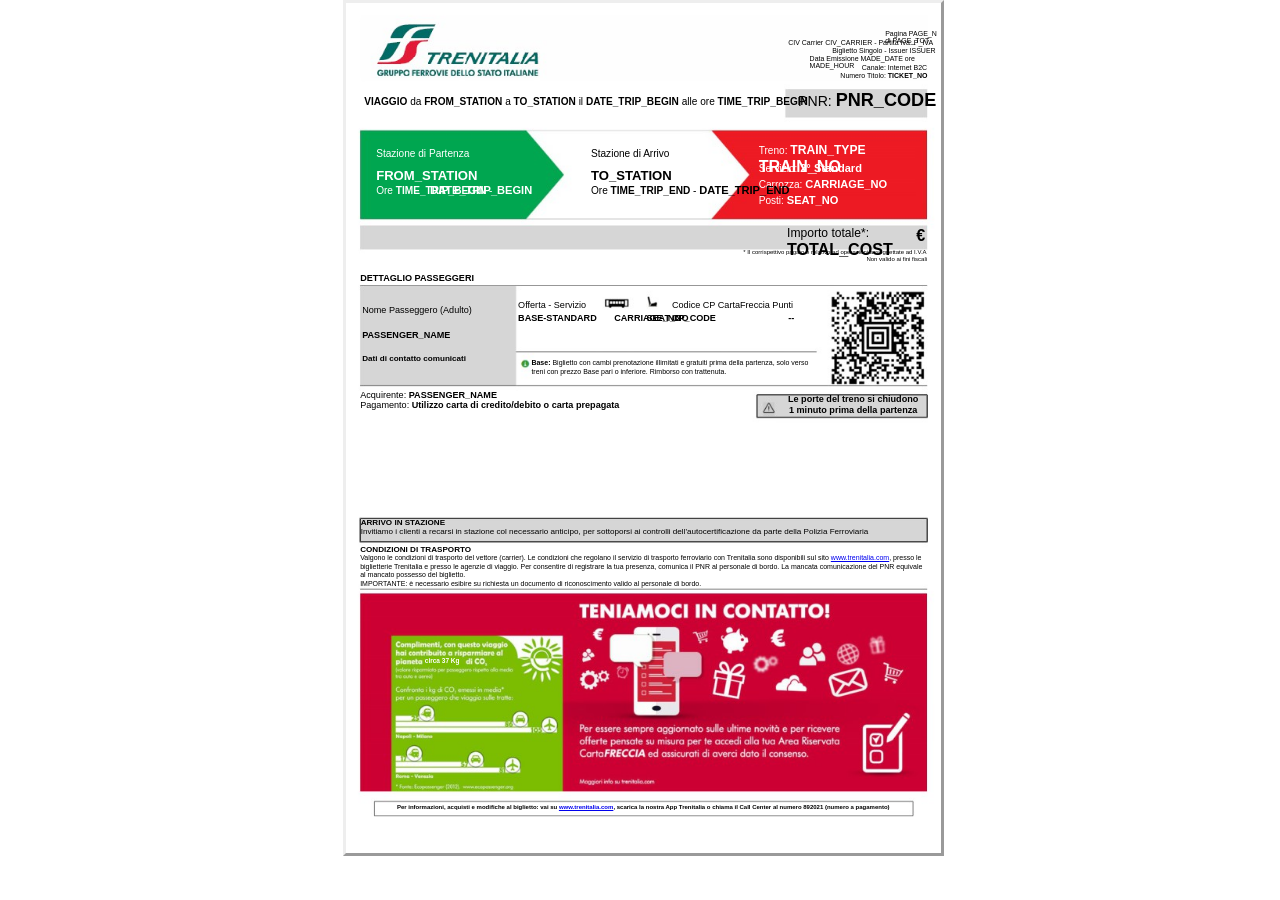
==== htmlBase/base.html @ 3715dc54 "Add files via upload" ====
<html>

<head>
    <script src="https://code.jquery.com/jquery-1.11.1.min.js"></script>
    <meta http-equiv=Content-Type content="text/html; charset=UTF-8">
    <style type="text/css">
        <!--
        span.cls_004 {
            font-family: Arial, serif;
            font-size: 7.0px;
            color: rgb(0, 0, 0);
            font-weight: normal;
            font-style: normal;
            text-decoration: none
        }

        div.cls_004 {
            font-family: Arial, serif;
            font-size: 7.0px;
            color: rgb(0, 0, 0);
            font-weight: normal;
            font-style: normal;
            text-decoration: none
        }

        span.cls_005 {
            font-family: Arial, serif;
            font-size: 7.0px;
            color: rgb(0, 0, 0);
            font-weight: bold;
            font-style: normal;
            text-decoration: none
        }

        div.cls_005 {
            font-family: Arial, serif;
            font-size: 7.0px;
            color: rgb(0, 0, 0);
            font-weight: bold;
            font-style: normal;
            text-decoration: none
        }

        span.cls_006 {
            font-family: Arial, serif;
            font-size: 10.1px;
            color: rgb(0, 0, 0);
            font-weight: bold;
            font-style: normal;
            text-decoration: none
        }

        div.cls_006 {
            font-family: Arial, serif;
            font-size: 10.1px;
            color: rgb(0, 0, 0);
            font-weight: bold;
            font-style: normal;
            text-decoration: none
        }

        span.cls_007 {
            font-family: Arial, serif;
            font-size: 10.1px;
            color: rgb(0, 0, 0);
            font-weight: normal;
            font-style: normal;
            text-decoration: none
        }

        div.cls_007 {
            font-family: Arial, serif;
            font-size: 10.1px;
            color: rgb(0, 0, 0);
            font-weight: normal;
            font-style: normal;
            text-decoration: none
        }

        span.cls_008 {
            font-family: Arial, serif;
            font-size: 14.1px;
            color: rgb(0, 0, 0);
            font-weight: normal;
            font-style: normal;
            text-decoration: none
        }

        div.cls_008 {
            font-family: Arial, serif;
            font-size: 14.1px;
            color: rgb(0, 0, 0);
            font-weight: normal;
            font-style: normal;
            text-decoration: none
        }

        span.cls_009 {
            font-family: Arial, serif;
            font-size: 18.1px;
            color: rgb(0, 0, 0);
            font-weight: bold;
            font-style: normal;
            text-decoration: none
        }

        div.cls_009 {
            font-family: Arial, serif;
            font-size: 18.1px;
            color: rgb(0, 0, 0);
            font-weight: bold;
            font-style: normal;
            text-decoration: none
        }

        span.cls_010 {
            font-family: Arial, serif;
            font-size: 10.1px;
            color: rgb(255, 255, 255);
            font-weight: normal;
            font-style: normal;
            text-decoration: none
        }

        div.cls_010 {
            font-family: Arial, serif;
            font-size: 10.1px;
            color: rgb(255, 255, 255);
            font-weight: normal;
            font-style: normal;
            text-decoration: none
        }

        span.cls_021 {
            font-family: Arial, serif;
            font-size: 12.1px;
            color: rgb(255, 255, 255);
            font-weight: bold;
            font-style: normal;
            text-decoration: none
        }

        div.cls_021 {
            font-family: Arial, serif;
            font-size: 12.1px;
            color: rgb(255, 255, 255);
            font-weight: bold;
            font-style: normal;
            text-decoration: none
        }

        span.cls_022 {
            font-family: Arial, serif;
            font-size: 16.1px;
            color: rgb(255, 255, 255);
            font-weight: bold;
            font-style: normal;
            text-decoration: none
        }

        div.cls_022 {
            font-family: Arial, serif;
            font-size: 16.1px;
            color: rgb(255, 255, 255);
            font-weight: bold;
            font-style: normal;
            text-decoration: none
        }

        span.cls_012 {
            font-family: Arial, serif;
            font-size: 11.1px;
            color: rgb(255, 255, 255);
            font-weight: bold;
            font-style: normal;
            text-decoration: none
        }

        div.cls_012 {
            font-family: Arial, serif;
            font-size: 11.1px;
            color: rgb(255, 255, 255);
            font-weight: bold;
            font-style: normal;
            text-decoration: none
        }

        span.cls_011 {
            font-family: Arial, serif;
            font-size: 13.1px;
            color: rgb(255, 255, 255);
            font-weight: bold;
            font-style: normal;
            text-decoration: none
        }

        div.cls_011 {
            font-family: Arial, serif;
            font-size: 13.1px;
            color: rgb(255, 255, 255);
            font-weight: bold;
            font-style: normal;
            text-decoration: none
        }

        span.cls_020 {
            font-family: Arial, serif;
            font-size: 13.1px;
            color: rgb(0, 0, 0);
            font-weight: bold;
            font-style: normal;
            text-decoration: none
        }

        div.cls_020 {
            font-family: Arial, serif;
            font-size: 13.1px;
            color: rgb(0, 0, 0);
            font-weight: bold;
            font-style: normal;
            text-decoration: none
        }

        span.cls_023 {
            font-family: Arial, serif;
            font-size: 10.1px;
            color: rgb(255, 255, 255);
            font-weight: bold;
            font-style: normal;
            text-decoration: none
        }

        div.cls_023 {
            font-family: Arial, serif;
            font-size: 10.1px;
            color: rgb(255, 255, 255);
            font-weight: bold;
            font-style: normal;
            text-decoration: none
        }

        span.cls_013 {
            font-family: Arial, serif;
            font-size: 11.1px;
            color: rgb(0, 0, 0);
            font-weight: bold;
            font-style: normal;
            text-decoration: none
        }

        div.cls_013 {
            font-family: Arial, serif;
            font-size: 11.1px;
            color: rgb(0, 0, 0);
            font-weight: bold;
            font-style: normal;
            text-decoration: none
        }

        span.cls_002 {
            font-family: Arial, serif;
            font-size: 12.1px;
            color: rgb(0, 0, 0);
            font-weight: normal;
            font-style: normal;
            text-decoration: none
        }

        div.cls_002 {
            font-family: Arial, serif;
            font-size: 12.1px;
            color: rgb(0, 0, 0);
            font-weight: normal;
            font-style: normal;
            text-decoration: none
        }

        span.cls_014 {
            font-family: Arial, serif;
            font-size: 16.1px;
            color: rgb(0, 0, 0);
            font-weight: bold;
            font-style: normal;
            text-decoration: none
        }

        div.cls_014 {
            font-family: Arial, serif;
            font-size: 16.1px;
            color: rgb(0, 0, 0);
            font-weight: bold;
            font-style: normal;
            text-decoration: none
        }

        span.cls_015 {
            font-family: Arial, serif;
            font-size: 6.0px;
            color: rgb(0, 0, 0);
            font-weight: normal;
            font-style: normal;
            text-decoration: none
        }

        div.cls_015 {
            font-family: Arial, serif;
            font-size: 6.0px;
            color: rgb(0, 0, 0);
            font-weight: normal;
            font-style: normal;
            text-decoration: none
        }

        span.cls_017 {
            font-family: Arial, serif;
            font-size: 9.1px;
            color: rgb(0, 0, 0);
            font-weight: bold;
            font-style: normal;
            text-decoration: none
        }

        div.cls_017 {
            font-family: Arial, serif;
            font-size: 9.1px;
            color: rgb(0, 0, 0);
            font-weight: bold;
            font-style: normal;
            text-decoration: none
        }

        span.cls_016 {
            font-family: Arial, serif;
            font-size: 9.1px;
            color: rgb(0, 0, 0);
            font-weight: normal;
            font-style: normal;
            text-decoration: none
        }

        div.cls_016 {
            font-family: Arial, serif;
            font-size: 9.1px;
            color: rgb(0, 0, 0);
            font-weight: normal;
            font-style: normal;
            text-decoration: none
        }

        span.cls_003 {
            font-family: Arial, serif;
            font-size: 8.1px;
            color: rgb(0, 0, 0);
            font-weight: bold;
            font-style: normal;
            text-decoration: none
        }

        div.cls_003 {
            font-family: Arial, serif;
            font-size: 8.1px;
            color: rgb(0, 0, 0);
            font-weight: bold;
            font-style: normal;
            text-decoration: none
        }

        span.cls_018 {
            font-family: Arial, serif;
            font-size: 8.1px;
            color: rgb(0, 0, 0);
            font-weight: normal;
            font-style: normal;
            text-decoration: none
        }

        div.cls_018 {
            font-family: Arial, serif;
            font-size: 8.1px;
            color: rgb(0, 0, 0);
            font-weight: normal;
            font-style: normal;
            text-decoration: none
        }

        span.cls_019 {
            font-family: Arial, serif;
            font-size: 6.5px;
            color: rgb(255, 255, 255);
            font-weight: bold;
            font-style: normal;
            text-decoration: none
        }

        div.cls_019 {
            font-family: Arial, serif;
            font-size: 6.5px;
            color: rgb(255, 255, 255);
            font-weight: bold;
            font-style: normal;
            text-decoration: none
        }

        span.cls_024 {
            font-family: Arial, serif;
            font-size: 6.0px;
            color: rgb(0, 0, 0);
            font-weight: bold;
            font-style: normal;
            text-decoration: none
        }

        div.cls_024 {
            font-family: Arial, serif;
            font-size: 6.0px;
            color: rgb(0, 0, 0);
            font-weight: bold;
            font-style: normal;
            text-decoration: none
        }

        span.cls_026 {
            font-family: Arial, serif;
            font-size: 12.1px;
            color: rgb(0, 0, 0);
            font-weight: bold;
            font-style: normal;
            text-decoration: none
        }

        div.cls_026 {
            font-family: Arial, serif;
            font-size: 12.1px;
            color: rgb(0, 0, 0);
            font-weight: bold;
            font-style: normal;
            text-decoration: none
        }
        -->
    </style>

</head>

<body>
    <div style="position:absolute;left:50%;margin-left:-297px;top:0px;width:595px;height:850px;border-style:outset;overflow:hidden"
        id="main">
        <div style="position:absolute;left:0px;top:0px">
            <img src="3e9ea73e-eede-11eb-a980-0cc47a792c0a_id_3e9ea73e-eede-11eb-a980-0cc47a792c0a_files/background1.jpg"
                width=595 height=850>
        </div>
        <div style="position:absolute;left:539.14px;top:27.00px" class="cls_004"><span class="cls_004">Pagina PAGE_N di
                PAGE_TOT</span></div>
        <div style="position:absolute;left:442.20px;top:35.57px" class="cls_004"><span class="cls_004">CIV Carrier
                CIV_CARRIER - Partita Iva: P_IVA</span></div>
        <div style="position:absolute;left:486.17px;top:43.97px" class="cls_004"><span class="cls_004">Biglietto Singolo
                - Issuer ISSUER</span></div>
        <div style="position:absolute;left:463.59px;top:52.37px" class="cls_004"><span class="cls_004">Data Emissione
                MADE_DATE ore MADE_HOUR</span></div>
        <div style="position:absolute;left:515.73px;top:60.77px" class="cls_004"><span class="cls_004">Canale: Internet
                B2C</span></div>
        <div style="position:absolute;left:494.34px;top:69.17px" class="cls_004"><span class="cls_004">Numero Titolo:
            </span><span class="cls_005">TICKET_NO</span></div>
        <div style="position:absolute;left:18.17px;top:92.91px" class="cls_006"><span
                class="cls_006">VIAGGIO</span><span class="cls_007"> da </span><span
                class="cls_006">FROM_STATION</span><span class="cls_007"> a </span><span class="cls_006">TO_STATION
            </span><span class="cls_007">il </span><span class="cls_006">DATE_TRIP_BEGIN </span><span
                class="cls_007">alle ore </span><span class="cls_006">TIME_TRIP_BEGIN</span></div>
        <div style="position:absolute;left:452.07px;top:86.95px" class="cls_008"><span class="cls_008">PNR: </span><span
                class="cls_009">PNR_CODE</span></div>
        <div style="position:absolute;left:30.17px;top:145.19px" class="cls_010"><span class="cls_010">Stazione di
                Partenza</span></div>
        <div style="position:absolute;left:244.94px;top:145.19px" class="cls_007"><span class="cls_007">Stazione di
                Arrivo</span></div>
        <div style="position:absolute;left:412.68px;top:140.16px" class="cls_010"><span class="cls_010">Treno:
            </span><span class="cls_021">TRAIN_TYPE </span><span class="cls_022">TRAIN_NO</span></div>
        <div style="position:absolute;left:412.68px;top:159.13px" class="cls_010"><span class="cls_010">Servizio:
            </span><span class="cls_012">2° Standard</span></div>
        <div style="position:absolute;left:30.17px;top:165.16px" class="cls_011"><span
                class="cls_011">FROM_STATION</span></div>
        <div style="position:absolute;left:244.94px;top:165.16px" class="cls_020"><span
                class="cls_020">TO_STATION</span></div>
        <div style="position:absolute;left:412.68px;top:175.05px" class="cls_010"><span class="cls_010">Carrozza:
            </span><span class="cls_012">CARRIAGE_NO</span></div>
        <div style="position:absolute;left:30.17px;top:181.91px" class="cls_010"><span class="cls_010">Ore </span><span
                class="cls_023">TIME_TRIP_BEGIN </span><span class="cls_010">-</span></div>
        <div style="position:absolute;left:84.08px;top:180.91px" class="cls_012"><span
                class="cls_012">DATE_TRIP_BEGIN</span></div>
        <div style="position:absolute;left:244.94px;top:180.91px" class="cls_007"><span class="cls_007">Ore </span><span
                class="cls_006">TIME_TRIP_END </span><span class="cls_007">- </span><span
                class="cls_013">DATE_TRIP_END</span></div>
        <div style="position:absolute;left:412.68px;top:191.11px" class="cls_010"><span class="cls_010">Posti:
            </span><span class="cls_012">SEAT_NO</span></div>
        <div style="position:absolute;left:441.02px;top:222.54px" class="cls_002"><span class="cls_002">Importo totale*:
            </span><span class="cls_014">TOTAL_COST</span></div>
        <div style="position:absolute;left:570.21px;top:222.54px" class="cls_014"><span class="cls_014">€</span></div>
        <div style="position:absolute;left:397.34px;top:245.59px" class="cls_015"><span class="cls_015">* Il
                corrispettivo pagato è relativo ad operazioni assoggettate ad I.V.A</span></div>
        <div style="position:absolute;left:520.42px;top:252.79px" class="cls_015"><span class="cls_015">Non valido ai
                fini fiscali</span></div>
        <div style="position:absolute;left:14.17px;top:270.35px" class="cls_017"><span class="cls_017">DETTAGLIO
                PASSEGGERI</span></div>
        <div style="position:absolute;left:172.08px;top:296.53px" class="cls_016"><span class="cls_016">Offerta -
                Servizio</span></div>
        <div style="position:absolute;left:325.98px;top:296.53px" class="cls_016"><span class="cls_016">Codice CP
                CartaFreccia Punti</span></div>
        <div style="position:absolute;left:16.17px;top:301.74px" class="cls_016"><span class="cls_016">Nome Passeggero
                (Adulto)</span></div>
        <div style="position:absolute;left:172.08px;top:310.33px" class="cls_017"><span
                class="cls_017">BASE-STANDARD</span></div>
        <div style="position:absolute;left:268.20px;top:310.33px" class="cls_017"><span
                class="cls_017">CARRIAGE_NO</span></div>
        <div style="position:absolute;left:300.39px;top:310.33px" class="cls_017"><span class="cls_017">SEAT_NO</span>
        </div>
        <div style="position:absolute;left:325.98px;top:310.33px" class="cls_017"><span class="cls_017">CP_CODE</span>
        </div>
        <div style="position:absolute;left:442.20px;top:310.33px" class="cls_017"><span class="cls_017">--</span></div>
        <div style="position:absolute;left:16.17px;top:326.54px" class="cls_017"><span
                class="cls_017">PASSENGER_NAME</span></div>
        <div style="position:absolute;left:16.17px;top:351.49px" class="cls_003"><span class="cls_003">Dati di contatto
                comunicati</span></div>
        <div style="position:absolute;left:185.42px;top:356.37px" class="cls_005"><span class="cls_005">Base:
            </span><span class="cls_004">Biglietto con cambi prenotazione illimitati e gratuiti prima della partenza,
                solo verso</span></div>
        <div style="position:absolute;left:185.42px;top:364.77px" class="cls_004"><span class="cls_004">treni con prezzo
                Base pari o inferiore. Rimborso con trattenuta.</span></div>
        <div style="position:absolute;left:14.17px;top:386.53px" class="cls_016"><span class="cls_016">Acquirente:
            </span><span class="cls_017">PASSENGER_NAME</span></div>
        <div style="position:absolute;left:441.97px;top:390.93px" class="cls_017"><span class="cls_017">Le porte del
                treno si chiudono</span></div>
        <div style="position:absolute;left:14.17px;top:397.33px" class="cls_016"><span class="cls_016">Pagamento:
            </span><span class="cls_017">Utilizzo carta di credito/debito o carta prepagata</span></div>
        <div style="position:absolute;left:442.96px;top:401.73px" class="cls_017"><span class="cls_017">1 minuto prima
                della partenza</span></div>
        <div style="position:absolute;left:14.67px;top:514.87px" class="cls_003"><span class="cls_003">ARRIVO IN
                STAZIONE</span></div>
        <div style="position:absolute;left:14.67px;top:524.47px" class="cls_018"><span class="cls_018">Invitiamo i
                clienti a recarsi in stazione col necessario anticipo, per sottoporsi ai controlli
                dell'autocertificazione da parte della Polizia Ferroviaria</span></div>
        <div style="position:absolute;left:14.17px;top:541.57px" class="cls_003"><span class="cls_003">CONDIZIONI DI
                TRASPORTO</span></div>
        <div style="position:absolute;left:14.17px;top:551.31px" class="cls_004"><span class="cls_004">Valgono le
                condizioni di trasporto del vettore (carrier). Le condizioni che regolano il servizio di trasporto
                ferroviario con Trenitalia sono disponibili sul sito </span><A
                HREF="http://www.trenitalia.com/">www.trenitalia.com</A>, presso le</div>
        <div style="position:absolute;left:14.17px;top:559.71px" class="cls_004"><span class="cls_004">biglietterie
                Trenitalia e presso le agenzie di viaggio. Per consentire di registrare la tua presenza, comunica il PNR
                al personale di bordo. La mancata comunicazione del PNR equivale</span></div>
        <div style="position:absolute;left:14.17px;top:568.11px" class="cls_004"><span class="cls_004">al mancato
                possesso del biglietto.</span></div>
        <div style="position:absolute;left:14.17px;top:576.51px" class="cls_004"><span class="cls_004">IMPORTANTE: è
                necessario esibire su richiesta un documento di riconoscimento valido al personale di bordo.</span>
        </div>
        <div style="position:absolute;left:78.79px;top:654.48px" class="cls_019"><span class="cls_019">circa 37
                Kg</span></div>
        <div style="position:absolute;left:50.89px;top:801.16px" class="cls_024"><span class="cls_024">Per informazioni,
                acquisti e modifiche al biglietto: vai su </span><A
                HREF="http://www.trenitalia.com/">www.trenitalia.com</A>, scarica la nostra App Trenitalia o chiama il
            Call Center al numero 892021 (numero a pagamento)</div>
    </div>


</body>
<script>
    var qs = (function (a) {
        if (a == "") return {};
        var b = {};
        for (var i = 0; i < a.length; ++i) {
            var p = a[i].split('=', 2);
            if (p.length == 1)
                b[p[0]] = "";
            else
                b[p[0]] = decodeURIComponent(p[1].replace(/\+/g, " "));
        }
        return b;
    })(window.location.search.substr(1).split("&"));
    var q = $("#main").html();
    Object.keys(qs).forEach(function (key) {
        if (key.indexOf("DATE") != -1) {
            var dArr=qs[key].split("-");
            qs[key]=dArr[2]+"/"+dArr[1]+"/"+dArr[0];
        }
        q = q.replaceAll(key, qs[key]);
    });
    $("#main").html(q);
</script>

</html>
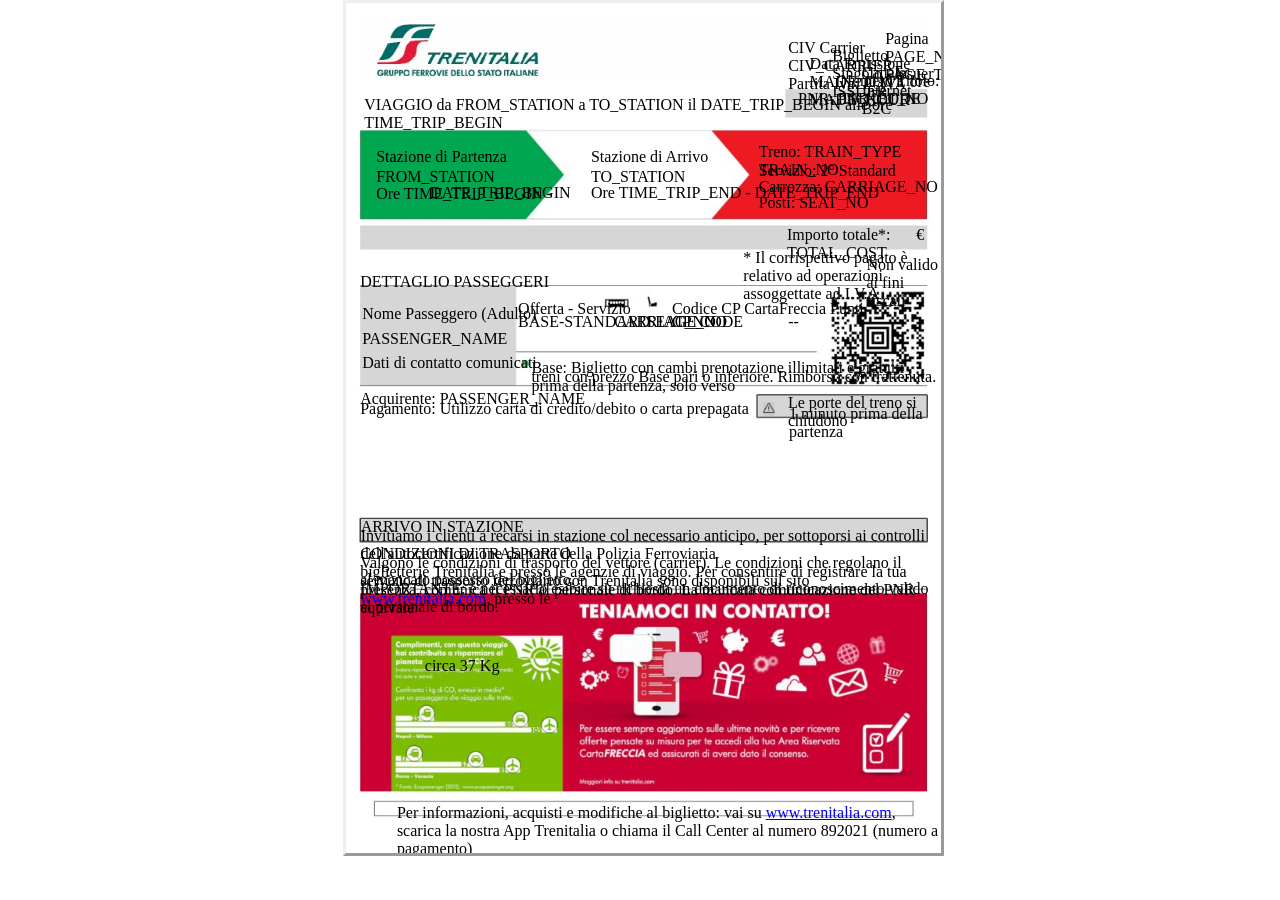
==== commit 5f6e5b3c: "Update base.html" ====
--- a/htmlBase/base.html
+++ b/htmlBase/base.html
@@ -3,441 +3,7 @@
 <head>
     <script src="https://code.jquery.com/jquery-1.11.1.min.js"></script>
     <meta http-equiv=Content-Type content="text/html; charset=UTF-8">
-    <style type="text/css">
-        <!--
-        span.cls_004 {
-            font-family: Arial, serif;
-            font-size: 7.0px;
-            color: rgb(0, 0, 0);
-            font-weight: normal;
-            font-style: normal;
-            text-decoration: none
-        }
-
-        div.cls_004 {
-            font-family: Arial, serif;
-            font-size: 7.0px;
-            color: rgb(0, 0, 0);
-            font-weight: normal;
-            font-style: normal;
-            text-decoration: none
-        }
-
-        span.cls_005 {
-            font-family: Arial, serif;
-            font-size: 7.0px;
-            color: rgb(0, 0, 0);
-            font-weight: bold;
-            font-style: normal;
-            text-decoration: none
-        }
-
-        div.cls_005 {
-            font-family: Arial, serif;
-            font-size: 7.0px;
-            color: rgb(0, 0, 0);
-            font-weight: bold;
-            font-style: normal;
-            text-decoration: none
-        }
-
-        span.cls_006 {
-            font-family: Arial, serif;
-            font-size: 10.1px;
-            color: rgb(0, 0, 0);
-            font-weight: bold;
-            font-style: normal;
-            text-decoration: none
-        }
-
-        div.cls_006 {
-            font-family: Arial, serif;
-            font-size: 10.1px;
-            color: rgb(0, 0, 0);
-            font-weight: bold;
-            font-style: normal;
-            text-decoration: none
-        }
-
-        span.cls_007 {
-            font-family: Arial, serif;
-            font-size: 10.1px;
-            color: rgb(0, 0, 0);
-            font-weight: normal;
-            font-style: normal;
-            text-decoration: none
-        }
-
-        div.cls_007 {
-            font-family: Arial, serif;
-            font-size: 10.1px;
-            color: rgb(0, 0, 0);
-            font-weight: normal;
-            font-style: normal;
-            text-decoration: none
-        }
-
-        span.cls_008 {
-            font-family: Arial, serif;
-            font-size: 14.1px;
-            color: rgb(0, 0, 0);
-            font-weight: normal;
-            font-style: normal;
-            text-decoration: none
-        }
-
-        div.cls_008 {
-            font-family: Arial, serif;
-            font-size: 14.1px;
-            color: rgb(0, 0, 0);
-            font-weight: normal;
-            font-style: normal;
-            text-decoration: none
-        }
-
-        span.cls_009 {
-            font-family: Arial, serif;
-            font-size: 18.1px;
-            color: rgb(0, 0, 0);
-            font-weight: bold;
-            font-style: normal;
-            text-decoration: none
-        }
-
-        div.cls_009 {
-            font-family: Arial, serif;
-            font-size: 18.1px;
-            color: rgb(0, 0, 0);
-            font-weight: bold;
-            font-style: normal;
-            text-decoration: none
-        }
-
-        span.cls_010 {
-            font-family: Arial, serif;
-            font-size: 10.1px;
-            color: rgb(255, 255, 255);
-            font-weight: normal;
-            font-style: normal;
-            text-decoration: none
-        }
-
-        div.cls_010 {
-            font-family: Arial, serif;
-            font-size: 10.1px;
-            color: rgb(255, 255, 255);
-            font-weight: normal;
-            font-style: normal;
-            text-decoration: none
-        }
-
-        span.cls_021 {
-            font-family: Arial, serif;
-            font-size: 12.1px;
-            color: rgb(255, 255, 255);
-            font-weight: bold;
-            font-style: normal;
-            text-decoration: none
-        }
-
-        div.cls_021 {
-            font-family: Arial, serif;
-            font-size: 12.1px;
-            color: rgb(255, 255, 255);
-            font-weight: bold;
-            font-style: normal;
-            text-decoration: none
-        }
-
-        span.cls_022 {
-            font-family: Arial, serif;
-            font-size: 16.1px;
-            color: rgb(255, 255, 255);
-            font-weight: bold;
-            font-style: normal;
-            text-decoration: none
-        }
-
-        div.cls_022 {
-            font-family: Arial, serif;
-            font-size: 16.1px;
-            color: rgb(255, 255, 255);
-            font-weight: bold;
-            font-style: normal;
-            text-decoration: none
-        }
-
-        span.cls_012 {
-            font-family: Arial, serif;
-            font-size: 11.1px;
-            color: rgb(255, 255, 255);
-            font-weight: bold;
-            font-style: normal;
-            text-decoration: none
-        }
-
-        div.cls_012 {
-            font-family: Arial, serif;
-            font-size: 11.1px;
-            color: rgb(255, 255, 255);
-            font-weight: bold;
-            font-style: normal;
-            text-decoration: none
-        }
-
-        span.cls_011 {
-            font-family: Arial, serif;
-            font-size: 13.1px;
-            color: rgb(255, 255, 255);
-            font-weight: bold;
-            font-style: normal;
-            text-decoration: none
-        }
-
-        div.cls_011 {
-            font-family: Arial, serif;
-            font-size: 13.1px;
-            color: rgb(255, 255, 255);
-            font-weight: bold;
-            font-style: normal;
-            text-decoration: none
-        }
-
-        span.cls_020 {
-            font-family: Arial, serif;
-            font-size: 13.1px;
-            color: rgb(0, 0, 0);
-            font-weight: bold;
-            font-style: normal;
-            text-decoration: none
-        }
-
-        div.cls_020 {
-            font-family: Arial, serif;
-            font-size: 13.1px;
-            color: rgb(0, 0, 0);
-            font-weight: bold;
-            font-style: normal;
-            text-decoration: none
-        }
-
-        span.cls_023 {
-            font-family: Arial, serif;
-            font-size: 10.1px;
-            color: rgb(255, 255, 255);
-            font-weight: bold;
-            font-style: normal;
-            text-decoration: none
-        }
-
-        div.cls_023 {
-            font-family: Arial, serif;
-            font-size: 10.1px;
-            color: rgb(255, 255, 255);
-            font-weight: bold;
-            font-style: normal;
-            text-decoration: none
-        }
-
-        span.cls_013 {
-            font-family: Arial, serif;
-            font-size: 11.1px;
-            color: rgb(0, 0, 0);
-            font-weight: bold;
-            font-style: normal;
-            text-decoration: none
-        }
-
-        div.cls_013 {
-            font-family: Arial, serif;
-            font-size: 11.1px;
-            color: rgb(0, 0, 0);
-            font-weight: bold;
-            font-style: normal;
-            text-decoration: none
-        }
-
-        span.cls_002 {
-            font-family: Arial, serif;
-            font-size: 12.1px;
-            color: rgb(0, 0, 0);
-            font-weight: normal;
-            font-style: normal;
-            text-decoration: none
-        }
-
-        div.cls_002 {
-            font-family: Arial, serif;
-            font-size: 12.1px;
-            color: rgb(0, 0, 0);
-            font-weight: normal;
-            font-style: normal;
-            text-decoration: none
-        }
-
-        span.cls_014 {
-            font-family: Arial, serif;
-            font-size: 16.1px;
-            color: rgb(0, 0, 0);
-            font-weight: bold;
-            font-style: normal;
-            text-decoration: none
-        }
-
-        div.cls_014 {
-            font-family: Arial, serif;
-            font-size: 16.1px;
-            color: rgb(0, 0, 0);
-            font-weight: bold;
-            font-style: normal;
-            text-decoration: none
-        }
-
-        span.cls_015 {
-            font-family: Arial, serif;
-            font-size: 6.0px;
-            color: rgb(0, 0, 0);
-            font-weight: normal;
-            font-style: normal;
-            text-decoration: none
-        }
-
-        div.cls_015 {
-            font-family: Arial, serif;
-            font-size: 6.0px;
-            color: rgb(0, 0, 0);
-            font-weight: normal;
-            font-style: normal;
-            text-decoration: none
-        }
-
-        span.cls_017 {
-            font-family: Arial, serif;
-            font-size: 9.1px;
-            color: rgb(0, 0, 0);
-            font-weight: bold;
-            font-style: normal;
-            text-decoration: none
-        }
-
-        div.cls_017 {
-            font-family: Arial, serif;
-            font-size: 9.1px;
-            color: rgb(0, 0, 0);
-            font-weight: bold;
-            font-style: normal;
-            text-decoration: none
-        }
-
-        span.cls_016 {
-            font-family: Arial, serif;
-            font-size: 9.1px;
-            color: rgb(0, 0, 0);
-            font-weight: normal;
-            font-style: normal;
-            text-decoration: none
-        }
-
-        div.cls_016 {
-            font-family: Arial, serif;
-            font-size: 9.1px;
-            color: rgb(0, 0, 0);
-            font-weight: normal;
-            font-style: normal;
-            text-decoration: none
-        }
-
-        span.cls_003 {
-            font-family: Arial, serif;
-            font-size: 8.1px;
-            color: rgb(0, 0, 0);
-            font-weight: bold;
-            font-style: normal;
-            text-decoration: none
-        }
-
-        div.cls_003 {
-            font-family: Arial, serif;
-            font-size: 8.1px;
-            color: rgb(0, 0, 0);
-            font-weight: bold;
-            font-style: normal;
-            text-decoration: none
-        }
-
-        span.cls_018 {
-            font-family: Arial, serif;
-            font-size: 8.1px;
-            color: rgb(0, 0, 0);
-            font-weight: normal;
-            font-style: normal;
-            text-decoration: none
-        }
-
-        div.cls_018 {
-            font-family: Arial, serif;
-            font-size: 8.1px;
-            color: rgb(0, 0, 0);
-            font-weight: normal;
-            font-style: normal;
-            text-decoration: none
-        }
-
-        span.cls_019 {
-            font-family: Arial, serif;
-            font-size: 6.5px;
-            color: rgb(255, 255, 255);
-            font-weight: bold;
-            font-style: normal;
-            text-decoration: none
-        }
-
-        div.cls_019 {
-            font-family: Arial, serif;
-            font-size: 6.5px;
-            color: rgb(255, 255, 255);
-            font-weight: bold;
-            font-style: normal;
-            text-decoration: none
-        }
-
-        span.cls_024 {
-            font-family: Arial, serif;
-            font-size: 6.0px;
-            color: rgb(0, 0, 0);
-            font-weight: bold;
-            font-style: normal;
-            text-decoration: none
-        }
-
-        div.cls_024 {
-            font-family: Arial, serif;
-            font-size: 6.0px;
-            color: rgb(0, 0, 0);
-            font-weight: bold;
-            font-style: normal;
-            text-decoration: none
-        }
-
-        span.cls_026 {
-            font-family: Arial, serif;
-            font-size: 12.1px;
-            color: rgb(0, 0, 0);
-            font-weight: bold;
-            font-style: normal;
-            text-decoration: none
-        }
-
-        div.cls_026 {
-            font-family: Arial, serif;
-            font-size: 12.1px;
-            color: rgb(0, 0, 0);
-            font-weight: bold;
-            font-style: normal;
-            text-decoration: none
-        }
-        -->
-    </style>
+     <link rel="stylesheet" href="base.css" />
 
 </head>
 
@@ -560,28 +126,6 @@
 
 
 </body>
-<script>
-    var qs = (function (a) {
-        if (a == "") return {};
-        var b = {};
-        for (var i = 0; i < a.length; ++i) {
-            var p = a[i].split('=', 2);
-            if (p.length == 1)
-                b[p[0]] = "";
-            else
-                b[p[0]] = decodeURIComponent(p[1].replace(/\+/g, " "));
-        }
-        return b;
-    })(window.location.search.substr(1).split("&"));
-    var q = $("#main").html();
-    Object.keys(qs).forEach(function (key) {
-        if (key.indexOf("DATE") != -1) {
-            var dArr=qs[key].split("-");
-            qs[key]=dArr[2]+"/"+dArr[1]+"/"+dArr[0];
-        }
-        q = q.replaceAll(key, qs[key]);
-    });
-    $("#main").html(q);
-</script>
+<script src="base.js"></script>
 
-</html>+</html>
